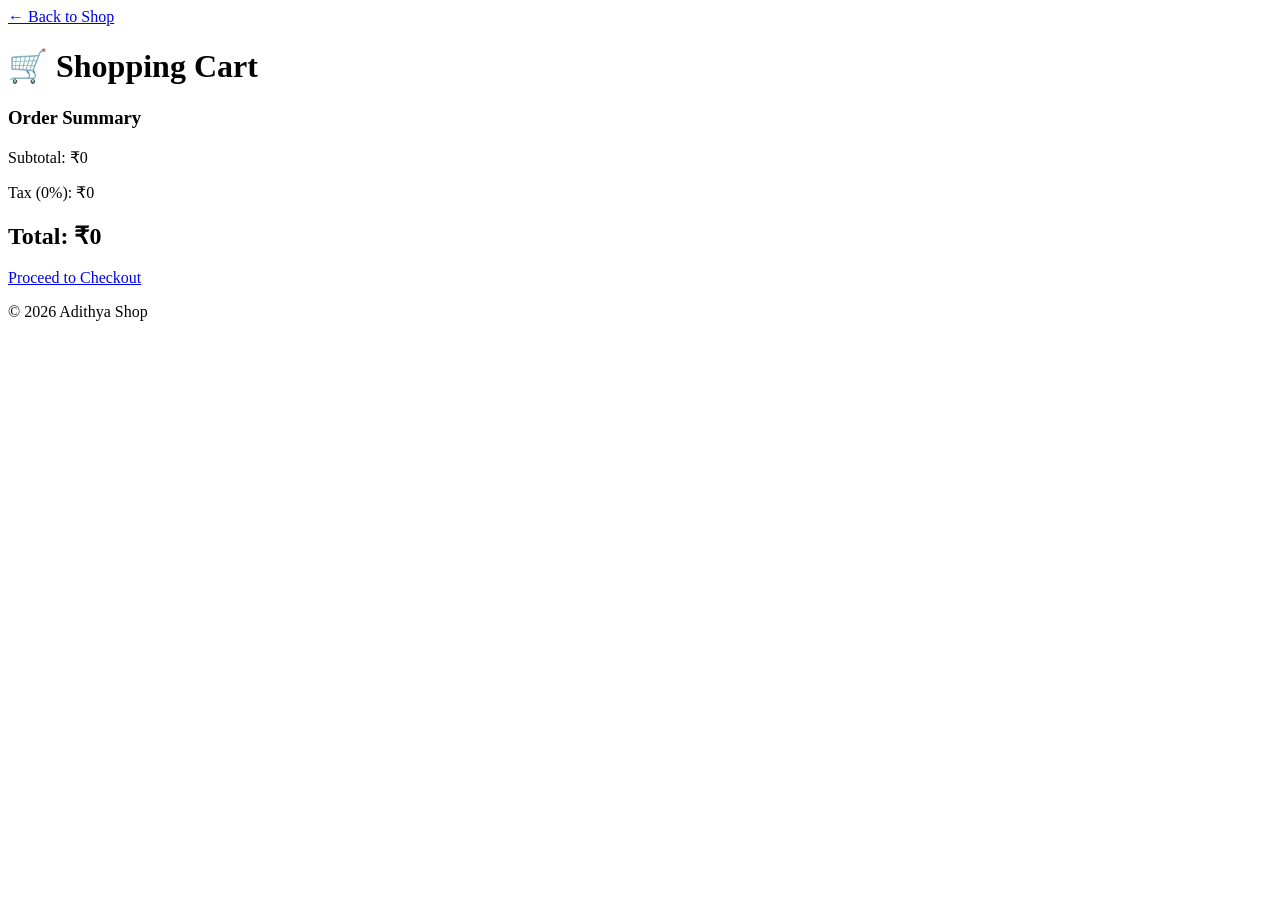
==== cart.html @ bcae4036 "Add shopping cart HTML structure and functionality" ====
<!DOCTYPE html>
<html lang="en">
<head>
    <meta charset="UTF-8">
    <meta name="viewport" content="width=device-width, initial-scale=1.0">
    <link rel="stylesheet" href="styles.css">
    <title>Adithya Shop - Shopping Cart</title>
</head>
<body>
    <header>
        <div class="header-top">
            <a href="index.html">← Back to Shop</a>
            <h1>🛒 Shopping Cart</h1>
        </div>
    </header>

    <main>
        <section class="cart-section">
            <div id="cart-items" class="cart-items">
                <!-- Cart items will load here -->
            </div>
            <div class="cart-summary">
                <h3>Order Summary</h3>
                <p>Subtotal: <span id="subtotal">₹0</span></p>
                <p>Tax (0%): <span id="tax">₹0</span></p>
                <h2>Total: <span id="total">₹0</span></h2>
                <a href="checkout.html" class="checkout-btn">Proceed to Checkout</a>
            </div>
        </section>
    </main>

    <footer>
        <p>&copy; 2026 Adithya Shop</p>
    </footer>

    <script src="products.js"></script>
    <script src="cart.js"></script>
    <script>
        function renderCart() {
            const cartItems = document.getElementById('cart-items');
            const cart = getCart();

            if (cart.length === 0) {
                cartItems.innerHTML = '<p class="empty-cart">Your cart is empty. <a href="index.html">Continue Shopping</a></p>';
            } else {
                cartItems.innerHTML = cart.map(item => `
                    <div class="cart-item">
                        <div class="item-info">
                            <h4>${item.name}</h4>
                            <p>₹${item.price} each</p>
                        </div>
                        <div class="item-quantity">
                            <button onclick="updateQuantity(${item.id}, ${item.quantity - 1})">-</button>
                            <input type="number" value="${item.quantity}" min="1" onchange="updateQuantity(${item.id}, this.value)">
                            <button onclick="updateQuantity(${item.id}, ${item.quantity + 1})">+</button>
                        </div>
                        <div class="item-total">
                            <p>₹${item.price * item.quantity}</p>
                            <button class="remove-btn" onclick="removeFromCart(${item.id}); renderCart();">Remove</button>
                        </div>
                    </div>
                `).join('');
            }
            updateSummary();
        }

        function updateSummary() {
            const total = getCartTotal();
            document.getElementById('subtotal').textContent = '₹' + total;
            document.getElementById('tax').textContent = '₹0';
            document.getElementById('total').textContent = '₹' + total;
        }

        document.addEventListener('DOMContentLoaded', renderCart);
    </script>
</body>
</html>
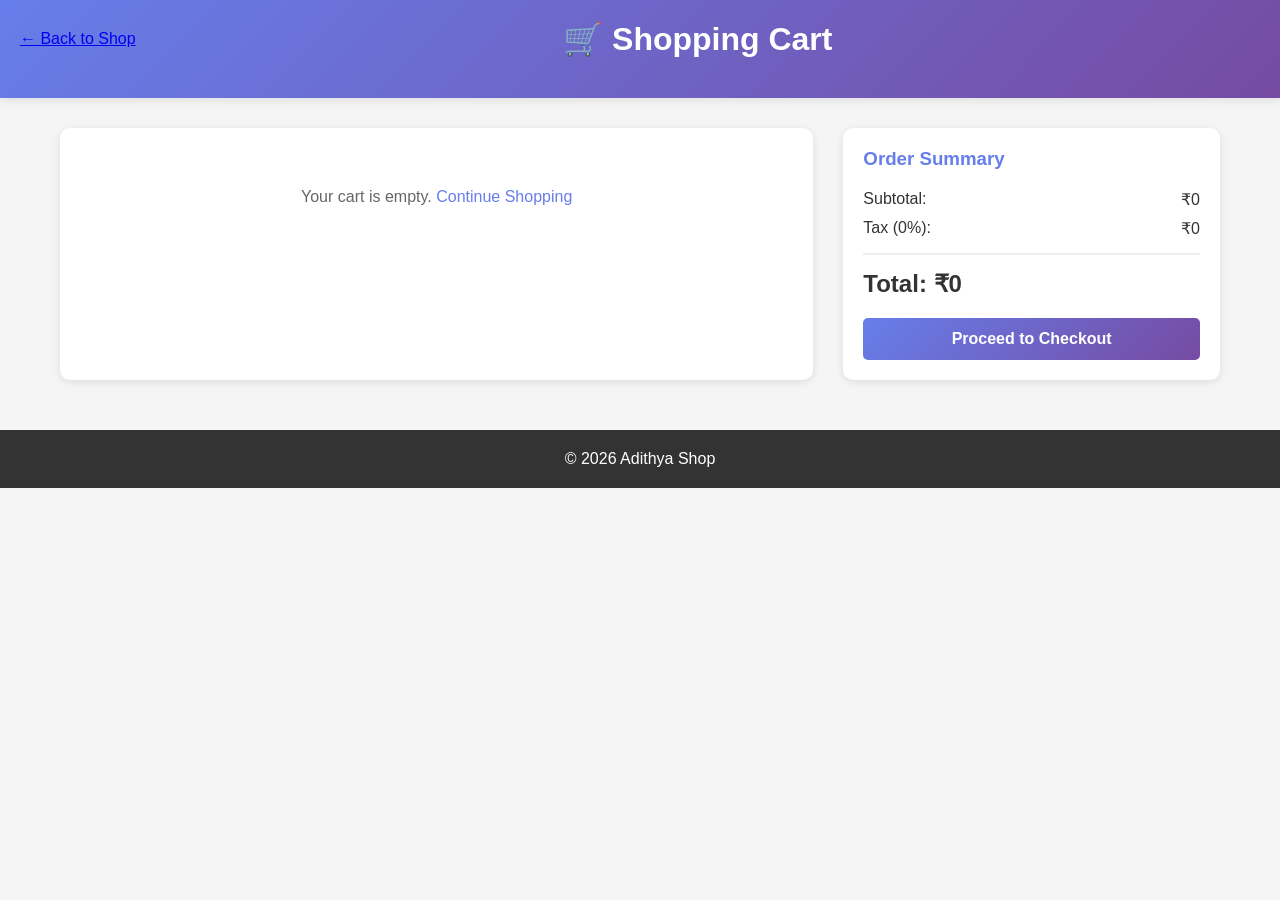
==== commit bdf846b8: "Fix stylesheet link from styles.css to style.css" ====
--- a/cart.html
+++ b/cart.html
@@ -3,7 +3,7 @@
 <head>
     <meta charset="UTF-8">
     <meta name="viewport" content="width=device-width, initial-scale=1.0">
-    <link rel="stylesheet" href="styles.css">
+    <link rel="stylesheet" href="style.css">
     <title>Adithya Shop - Shopping Cart</title>
 </head>
 <body>
--- a/style.css
+++ b/style.css
@@ -0,0 +1,420 @@
+* {
+    margin: 0;
+    padding: 0;
+    box-sizing: border-box;
+}
+
+body {
+    font-family: 'Segoe UI', Tahoma, Geneva, Verdana, sans-serif;
+    background-color: #f5f5f5;
+    color: #333;
+}
+
+header {
+    background: linear-gradient(135deg, #667eea 0%, #764ba2 100%);
+    color: white;
+    padding: 20px;
+    text-align: center;
+    box-shadow: 0 2px 10px rgba(0,0,0,0.1);
+}
+
+.header-top {
+    display: flex;
+    justify-content: space-between;
+    align-items: center;
+    margin-bottom: 20px;
+}
+
+.header-top h1 {
+    flex: 1;
+    text-align: center;
+}
+
+.cart-link {
+    background: white;
+    color: #667eea;
+    padding: 10px 20px;
+    border-radius: 25px;
+    text-decoration: none;
+    font-weight: bold;
+    position: relative;
+    transition: all 0.3s;
+}
+
+.cart-link:hover {
+    transform: scale(1.05);
+}
+
+.cart-badge {
+    background: #ff6b6b;
+    color: white;
+    border-radius: 50%;
+    width: 25px;
+    height: 25px;
+    display: inline-flex;
+    align-items: center;
+    justify-content: center;
+    font-weight: bold;
+    margin-left: 5px;
+}
+
+nav {
+    display: flex;
+    gap: 10px;
+    justify-content: center;
+    flex-wrap: wrap;
+}
+
+.filter-btn {
+    background: rgba(255,255,255,0.2);
+    color: white;
+    border: 2px solid white;
+    padding: 8px 16px;
+    border-radius: 20px;
+    cursor: pointer;
+    transition: all 0.3s;
+    font-size: 14px;
+}
+
+.filter-btn:hover {
+    background: white;
+    color: #667eea;
+}
+
+.filter-btn.active {
+    background: white;
+    color: #667eea;
+    font-weight: bold;
+}
+
+main {
+    max-width: 1200px;
+    margin: 30px auto;
+    padding: 0 20px;
+}
+
+.products-section h2 {
+    text-align: center;
+    margin-bottom: 30px;
+    color: #333;
+    font-size: 28px;
+}
+
+.product-grid {
+    display: grid;
+    grid-template-columns: repeat(auto-fill, minmax(250px, 1fr));
+    gap: 20px;
+}
+
+.product-card {
+    background: white;
+    border-radius: 10px;
+    padding: 20px;
+    text-align: center;
+    box-shadow: 0 2px 8px rgba(0,0,0,0.1);
+    transition: all 0.3s;
+}
+
+.product-card:hover {
+    transform: translateY(-5px);
+    box-shadow: 0 5px 15px rgba(0,0,0,0.2);
+}
+
+.product-image {
+    font-size: 48px;
+    margin-bottom: 15px;
+}
+
+.product-card h3 {
+    margin: 10px 0;
+    color: #667eea;
+}
+
+.product-desc {
+    color: #666;
+    font-size: 14px;
+    margin: 10px 0;
+}
+
+.product-price {
+    font-size: 24px;
+    font-weight: bold;
+    color: #ff6b6b;
+    margin: 15px 0;
+}
+
+.add-to-cart-btn {
+    background: linear-gradient(135deg, #667eea 0%, #764ba2 100%);
+    color: white;
+    border: none;
+    padding: 10px 20px;
+    border-radius: 5px;
+    cursor: pointer;
+    font-weight: bold;
+    transition: all 0.3s;
+    width: 100%;
+}
+
+.add-to-cart-btn:hover {
+    transform: scale(1.05);
+}
+
+/* Cart Page */
+.cart-section {
+    display: grid;
+    grid-template-columns: 2fr 1fr;
+    gap: 30px;
+}
+
+.cart-items {
+    background: white;
+    padding: 20px;
+    border-radius: 10px;
+    box-shadow: 0 2px 8px rgba(0,0,0,0.1);
+}
+
+.cart-item {
+    display: grid;
+    grid-template-columns: 2fr 1fr 1fr;
+    gap: 20px;
+    align-items: center;
+    padding: 15px;
+    border-bottom: 1px solid #eee;
+}
+
+.item-info h4 {
+    margin-bottom: 5px;
+    color: #667eea;
+}
+
+.item-quantity {
+    display: flex;
+    gap: 5px;
+    align-items: center;
+    justify-content: center;
+}
+
+.item-quantity button {
+    background: #667eea;
+    color: white;
+    border: none;
+    width: 30px;
+    height: 30px;
+    border-radius: 5px;
+    cursor: pointer;
+}
+
+.item-quantity input {
+    width: 50px;
+    text-align: center;
+    border: 1px solid #ddd;
+    padding: 5px;
+    border-radius: 5px;
+}
+
+.remove-btn {
+    background: #ff6b6b;
+    color: white;
+    border: none;
+    padding: 5px 10px;
+    border-radius: 5px;
+    cursor: pointer;
+    font-size: 12px;
+}
+
+.empty-cart {
+    text-align: center;
+    color: #666;
+    padding: 40px 20px;
+}
+
+.empty-cart a {
+    color: #667eea;
+    text-decoration: none;
+}
+
+.cart-summary {
+    background: white;
+    padding: 20px;
+    border-radius: 10px;
+    box-shadow: 0 2px 8px rgba(0,0,0,0.1);
+    height: fit-content;
+}
+
+.cart-summary h3 {
+    margin-bottom: 20px;
+    color: #667eea;
+}
+
+.cart-summary p {
+    display: flex;
+    justify-content: space-between;
+    margin: 10px 0;
+    font-size: 16px;
+}
+
+.cart-summary h2 {
+    margin-top: 15px;
+    padding-top: 15px;
+    border-top: 2px solid #eee;
+}
+
+.checkout-btn {
+    display: block;
+    background: linear-gradient(135deg, #667eea 0%, #764ba2 100%);
+    color: white;
+    text-align: center;
+    padding: 12px;
+    border-radius: 5px;
+    text-decoration: none;
+    margin-top: 20px;
+    font-weight: bold;
+    transition: all 0.3s;
+}
+
+.checkout-btn:hover {
+    transform: scale(1.02);
+}
+
+/* Checkout Page */
+.checkout-section {
+    background: white;
+    padding: 40px;
+    border-radius: 10px;
+    max-width: 600px;
+    margin: 0 auto;
+    box-shadow: 0 2px 8px rgba(0,0,0,0.1);
+}
+
+.checkout-form h2 {
+    color: #667eea;
+    margin-top: 25px;
+    margin-bottom: 15px;
+    border-bottom: 2px solid #667eea;
+    padding-bottom: 10px;
+}
+
+.checkout-form h2:first-child {
+    margin-top: 0;
+}
+
+.checkout-form input,
+.checkout-form textarea {
+    width: 100%;
+    padding: 12px;
+    margin-bottom: 15px;
+    border: 1px solid #ddd;
+    border-radius: 5px;
+    font-family: inherit;
+    font-size: 14px;
+}
+
+.checkout-form input:focus,
+.checkout-form textarea:focus {
+    outline: none;
+    border-color: #667eea;
+    box-shadow: 0 0 0 3px rgba(102, 126, 234, 0.1);
+}
+
+.order-summary {
+    background: #f9f9f9;
+    padding: 15px;
+    border-radius: 5px;
+    margin-bottom: 15px;
+}
+
+.summary-item {
+    display: flex;
+    justify-content: space-between;
+    margin: 10px 0;
+    padding: 8px 0;
+}
+
+.summary-total {
+    margin-top: 10px;
+    font-size: 18px;
+    text-align: right;
+    color: #667eea;
+}
+
+.submit-btn {
+    width: 100%;
+    background: linear-gradient(135deg, #667eea 0%, #764ba2 100%);
+    color: white;
+    border: none;
+    padding: 15px;
+    border-radius: 5px;
+    cursor: pointer;
+    font-weight: bold;
+    font-size: 16px;
+    transition: all 0.3s;
+    margin-top: 20px;
+}
+
+.submit-btn:hover {
+    transform: scale(1.02);
+}
+
+.confirmation {
+    text-align: center;
+    padding: 40px 20px;
+}
+
+.confirmation h2 {
+    color: #28a745;
+    font-size: 28px;
+    margin-bottom: 20px;
+}
+
+.back-btn {
+    display: inline-block;
+    background: #667eea;
+    color: white;
+    padding: 12px 30px;
+    border-radius: 5px;
+    text-decoration: none;
+    margin-top: 20px;
+    font-weight: bold;
+}
+
+footer {
+    background: #333;
+    color: white;
+    text-align: center;
+    padding: 20px;
+    margin-top: 50px;
+}
+
+/* Responsive */
+@media (max-width: 768px) {
+    .product-grid {
+        grid-template-columns: repeat(auto-fill, minmax(150px, 1fr));
+    }
+
+    .cart-section {
+        grid-template-columns: 1fr;
+    }
+
+    .cart-item {
+        grid-template-columns: 1fr;
+        gap: 10px;
+    }
+
+    nav {
+        gap: 5px;
+    }
+
+    .filter-btn {
+        padding: 6px 12px;
+        font-size: 12px;
+    }
+
+    .header-top {
+        flex-direction: column;
+        gap: 10px;
+    }
+
+    .checkout-section {
+        padding: 20px;
+    }
+}
